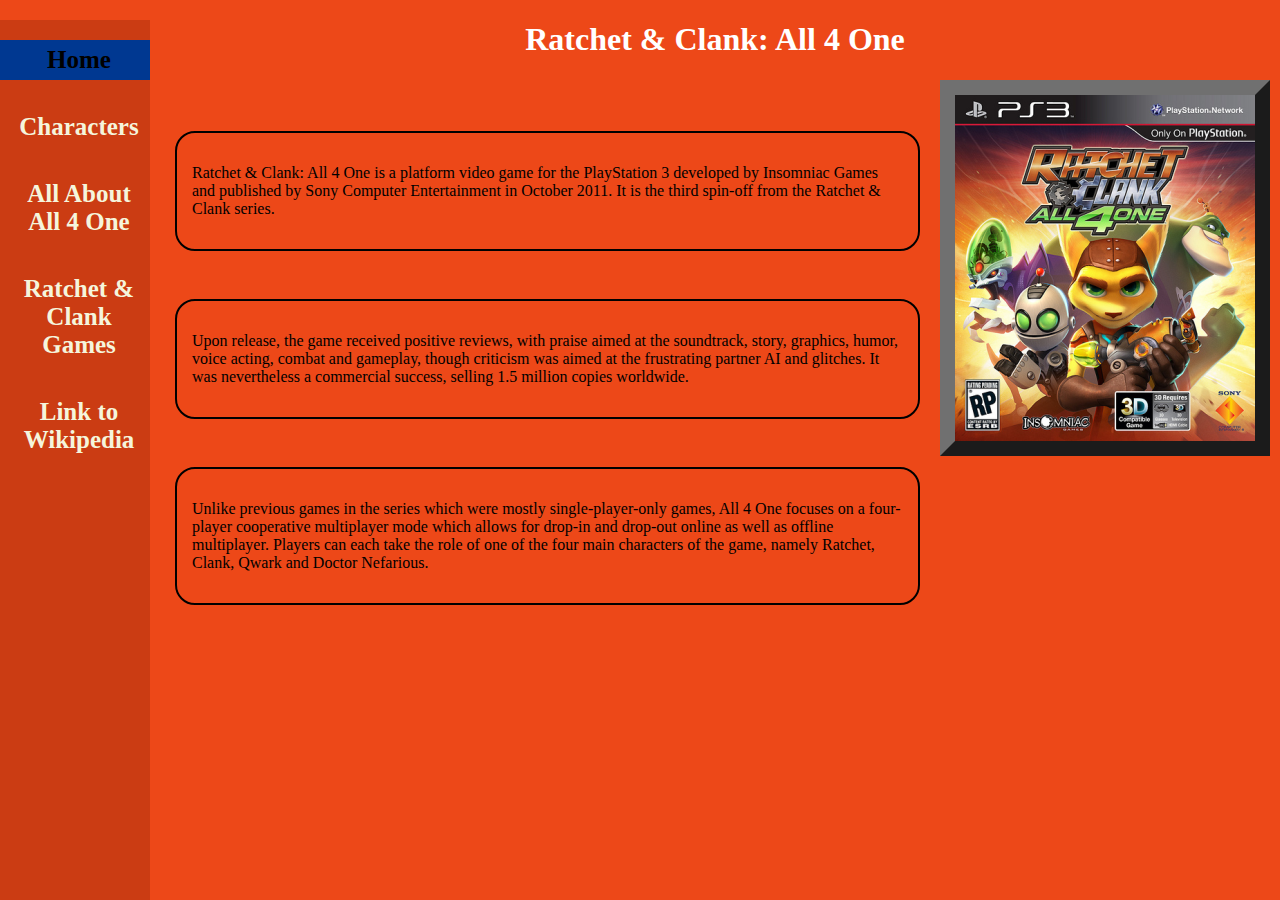
==== index.html @ 6f36e4cd "update" ====
<!DOCTYPE html>
<html lang="en">
    <head>
        <meta charset="utf-8">
        <meta name="viewport" content="width=device-width">
        <title>Ratchet &amp; Clank: All 4 One</title>
        <link href="https://cdn.jsdelivr.net/npm/bootstrap@5.3.0-alpha2/dist/css/bootstrap.min.css" rel="stylesheet" integrity="sha384-aFq/bzH65dt+w6FI2ooMVUpc+21e0SRygnTpmBvdBgSdnuTN7QbdgL+OapgHtvPp" crossorigin="anonymous">
        <link rel="stylesheet" href="main.css">
    </head>
  <body class="content">
    <h2 class="sidenav">
      <a href="index.html" class="active">Home</a><br>
      <a href="RAC-characthers.html">Characters</a><br>
      <a href="RAC-about.html">All About All 4 One</a><br>
      <a href="RAC-games.html">Ratchet &amp; Clank Games</a><br>
      <a href="https://en.wikipedia.org/wiki/Ratchet_%26_Clank:_All_4_One" target="_blank">Link to Wikipedia</a><br>
    </h2>
    <h1 class="fw-semibold">Ratchet &amp; Clank: All 4 One</h1>
    <a href="https://youtu.be/ZTlRiC0PRLk" target="_blank">
      <img class="home img-fluid" src="Ratchet_and_Clank_All_4_One.png" alt="Ratchet &amp; Clank: All 4 One">
    </a>
      <br><br>
    <div class="home text-bg-light p-3 text-center">
      <p>Ratchet &amp; Clank: All 4 One is a platform video game for the PlayStation 3 developed by Insomniac Games and published by Sony Computer Entertainment in October 2011. It is the third spin-off from the Ratchet &amp; Clank series.</p>
    </div><br>
    <div class="home text-bg-light p-3 text-center">
      <p>Upon release, the game received positive reviews, with praise aimed at the soundtrack, story, graphics, humor, voice acting, combat and gameplay, though criticism was aimed at the frustrating partner AI and glitches. It was nevertheless a commercial success, selling 1.5 million copies worldwide.</p>
    </div><br>
      <div class="home text-bg-light p-3 text-center">
      <p>Unlike previous games in the series which were mostly single-player-only games, All 4 One focuses on a four-player cooperative multiplayer mode which allows for drop-in and drop-out online as well as offline multiplayer. Players can each take the role of one of the four main characters of the game, namely Ratchet, Clank, Qwark and Doctor Nefarious.</p>
    </div>
  </body>
</html>
---- main.css ----
h1 {
    color:white;
    text-align:center;
}

body {
    background-color:#ED4818;
}

.sidenav {
    height: 100%; /* Full-height: remove this if you want "auto" height */
    width: 150px; /* Set the width of the sidebar */
    position: fixed; /* Fixed Sidebar (stay in place on scroll) */
    z-index: 1; /* Stay on top */
    top: 0; /* Stay at the top */
    left: 0;
    background-color: #CB3C13;
    overflow-x: hidden; /* Disable horizontal scroll */
    padding-top: 20px;
}

/* Style the links inside the sidebar */
.sidenav a {
    padding: 6px 8px 6px 16px;
    text-decoration: none;
    text-align: center;
    font-size: 25px;
    color: beige;
    display: block;
}

/* Change the color of links on hover */
.sidenav a:hover {
    color: black;
    background-color: #003891;
}

/* Add a background color on active links */
.sidenav a.active {
    color: black;
    background-color: #003891;
}

.content {
    margin-left: 150px;
    padding-left: 10px;
    margin-right: 10px;
}

h3 {
    font-size:40px;
    text-align:center;
}

img.home {
    border: 15px outset #707070;
    float: right;
    max-width: 100%;
    height: auto;
}

img.games {
    float:right;
    max-width: 180px;
    height: auto;
}

img.characthers {
    width: auto;
    max-height: 300px;
}

div.home {
    border-width:2px;
    border-style:solid;
    margin:15px;
    padding:15px;
    border-color:black;
    border-radius:20px;
    margin-right: 350px;
}

div.about {
    border-width:2px;
    border-style:solid;
    margin:15px;
    padding:10px;
    border-color:black;
    border-radius:20px;
}

div.games {
    border-width:2px;
    border-style:solid;
    margin:15px;
    padding:15px;
    border-color:black;
    border-radius:20px;
    margin-right: 200px;
    margin-left: 325px;
    align-content: center;
}

p.characthers {
    border-width:2px;
    border-style:solid;
    margin-right:115px;
    padding:10px;
    border-color:black;
    border-radius:20px;
    margin-left: inherit;
    margin-right: inherit;
}

a.gamelink {
    font-size: 30px;
    color: #003891;
    text-decoration: underline;
    padding-right: 20px;
    padding-top: 15px;
}

a.readmore {
    font-size: 30px;
    color: #003891;
    text-decoration: underline;
}

a:hover {
    color: #99BADD;
}
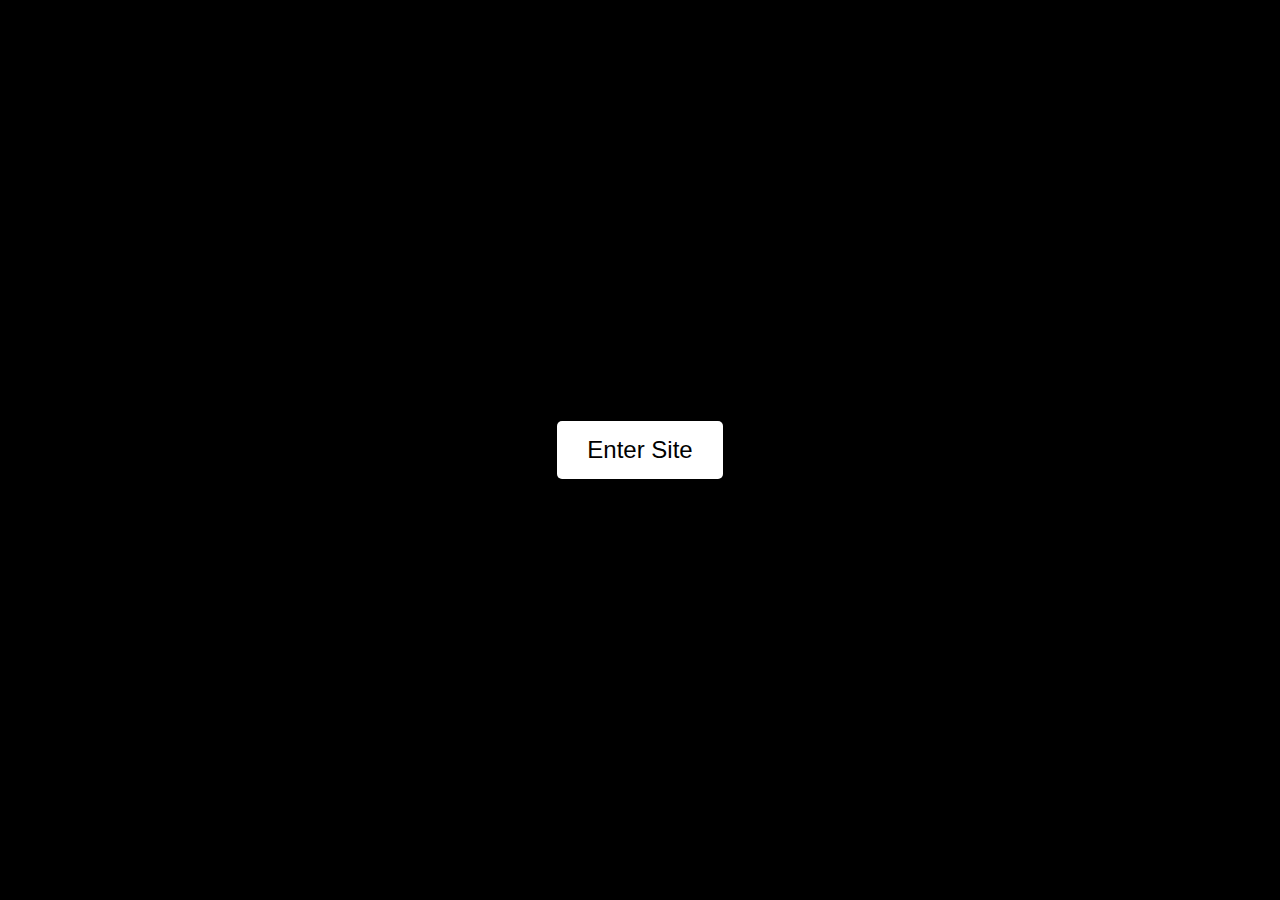
==== commit e6067e27: "update" ====
--- a/index.html
+++ b/index.html
@@ -1,33 +1,29 @@
 <!DOCTYPE html>
 <html lang="en">
-    <head>
-        <meta charset="utf-8">
-        <meta name="viewport" content="width=device-width">
-        <title>Ratchet &amp; Clank: All 4 One</title>
-        <link href="https://cdn.jsdelivr.net/npm/bootstrap@5.3.0-alpha2/dist/css/bootstrap.min.css" rel="stylesheet" integrity="sha384-aFq/bzH65dt+w6FI2ooMVUpc+21e0SRygnTpmBvdBgSdnuTN7QbdgL+OapgHtvPp" crossorigin="anonymous">
-        <link rel="stylesheet" href="main.css">
-    </head>
-  <body class="content">
-    <h2 class="sidenav">
-      <a href="index.html" class="active">Home</a><br>
-      <a href="RAC-characthers.html">Characters</a><br>
-      <a href="RAC-about.html">All About All 4 One</a><br>
-      <a href="RAC-games.html">Ratchet &amp; Clank Games</a><br>
-      <a href="https://en.wikipedia.org/wiki/Ratchet_%26_Clank:_All_4_One" target="_blank">Link to Wikipedia</a><br>
-    </h2>
-    <h1 class="fw-semibold">Ratchet &amp; Clank: All 4 One</h1>
-    <a href="https://youtu.be/ZTlRiC0PRLk" target="_blank">
-      <img class="home img-fluid" src="Ratchet_and_Clank_All_4_One.png" alt="Ratchet &amp; Clank: All 4 One">
-    </a>
-      <br><br>
-    <div class="home text-bg-light p-3 text-center">
-      <p>Ratchet &amp; Clank: All 4 One is a platform video game for the PlayStation 3 developed by Insomniac Games and published by Sony Computer Entertainment in October 2011. It is the third spin-off from the Ratchet &amp; Clank series.</p>
-    </div><br>
-    <div class="home text-bg-light p-3 text-center">
-      <p>Upon release, the game received positive reviews, with praise aimed at the soundtrack, story, graphics, humor, voice acting, combat and gameplay, though criticism was aimed at the frustrating partner AI and glitches. It was nevertheless a commercial success, selling 1.5 million copies worldwide.</p>
-    </div><br>
-      <div class="home text-bg-light p-3 text-center">
-      <p>Unlike previous games in the series which were mostly single-player-only games, All 4 One focuses on a four-player cooperative multiplayer mode which allows for drop-in and drop-out online as well as offline multiplayer. Players can each take the role of one of the four main characters of the game, namely Ratchet, Clank, Qwark and Doctor Nefarious.</p>
-    </div>
-  </body>
+<head>
+  <meta charset="UTF-8">
+  <meta name="viewport" content="width=device-width, initial-scale=1.0">
+  <title>Your Website</title>
+  <link rel="stylesheet" href="main.css">
+</head>
+<body>
+  <div class="start-screen">
+    <button id="enter-btn">Enter Site</button>
+    <div id="smoke-effect"></div>
+  </div>
+
+  <script>
+    const enterButton = document.getElementById('enter-btn');
+    const smokeEffect = document.getElementById('smoke-effect');
+
+    enterButton.addEventListener('click', () => {
+      smokeEffect.style.pointerEvents = 'auto';
+      smokeEffect.style.animation = 'smokeAnimation 5s ease-in-out forwards';
+
+      setTimeout(() => {
+        window.location.href = 'port-home.html';
+      }, 5000); // Adjust the delay time (in milliseconds) based on your animation duration
+    });
+  </script>
+</body>
 </html>--- a/main.css
+++ b/main.css
@@ -1,3 +1,49 @@
+body {
+  margin: 0;
+  padding: 0;
+  overflow: hidden;
+}
+
+.start-screen {
+  display: flex;
+  justify-content: center;
+  align-items: center;
+  height: 100vh;
+  background-color: #000;
+}
+
+#enter-btn {
+  padding: 15px 30px;
+  font-size: 24px;
+  background-color: #fff;
+  color: #000;
+  border: none;
+  border-radius: 5px;
+  cursor: pointer;
+}
+
+#smoke-effect {
+  position: fixed;
+  top: 0;
+  left: 0;
+  width: 100%;
+  height: 100%;
+  background-color: #000;
+  z-index: 9999;
+  opacity: 0;
+  pointer-events: none;
+  animation: smokeAnimation 5s ease-in-out forwards;
+}
+
+@keyframes smokeAnimation {
+  0% {
+    opacity: 0;
+  }
+  100% {
+    opacity: 1;
+  }
+}
+=======
 h1 {
     color:white;
     text-align:center;
@@ -129,3 +175,137 @@
 a:hover {
     color: #99BADD;
 }
+>>>>>>> 5701409306f9c955b3031bf6cca2fb01e3a9377c
+=======
+h1 {
+    color:white;
+    text-align:center;
+}
+
+body {
+    background-color:#ED4818;
+}
+
+.sidenav {
+    height: 100%; /* Full-height: remove this if you want "auto" height */
+    width: 150px; /* Set the width of the sidebar */
+    position: fixed; /* Fixed Sidebar (stay in place on scroll) */
+    z-index: 1; /* Stay on top */
+    top: 0; /* Stay at the top */
+    left: 0;
+    background-color: #CB3C13;
+    overflow-x: hidden; /* Disable horizontal scroll */
+    padding-top: 20px;
+}
+
+/* Style the links inside the sidebar */
+.sidenav a {
+    padding: 6px 8px 6px 16px;
+    text-decoration: none;
+    text-align: center;
+    font-size: 25px;
+    color: beige;
+    display: block;
+}
+
+/* Change the color of links on hover */
+.sidenav a:hover {
+    color: black;
+    background-color: #003891;
+}
+
+/* Add a background color on active links */
+.sidenav a.active {
+    color: black;
+    background-color: #003891;
+}
+
+.content {
+    margin-left: 150px;
+    padding-left: 10px;
+    margin-right: 10px;
+}
+
+h3 {
+    font-size:40px;
+    text-align:center;
+}
+
+img.home {
+    border: 15px outset #707070;
+    float: right;
+    max-width: 100%;
+    height: auto;
+}
+
+img.games {
+    float:right;
+    max-width: 180px;
+    height: auto;
+}
+
+img.characthers {
+    width: auto;
+    max-height: 300px;
+}
+
+div.home {
+    border-width:2px;
+    border-style:solid;
+    margin:15px;
+    padding:15px;
+    border-color:black;
+    border-radius:20px;
+    margin-right: 350px;
+}
+
+div.about {
+    border-width:2px;
+    border-style:solid;
+    margin:15px;
+    padding:10px;
+    border-color:black;
+    border-radius:20px;
+}
+
+div.games {
+    border-width:2px;
+    border-style:solid;
+    margin:15px;
+    padding:15px;
+    border-color:black;
+    border-radius:20px;
+    margin-right: 200px;
+    margin-left: 325px;
+    align-content: center;
+}
+
+p.characthers {
+    border-width:2px;
+    border-style:solid;
+    margin-right:115px;
+    padding:10px;
+    border-color:black;
+    border-radius:20px;
+    margin-left: inherit;
+    margin-right: inherit;
+}
+
+a.gamelink {
+    font-size: 30px;
+    color: #003891;
+    text-decoration: underline;
+    padding-right: 20px;
+    padding-top: 15px;
+}
+
+a.readmore {
+    font-size: 30px;
+    color: #003891;
+    text-decoration: underline;
+}
+
+a:hover {
+    color: #99BADD;
+}
+>>>>>>> 5701409306f9c955b3031bf6cca2fb01e3a9377c
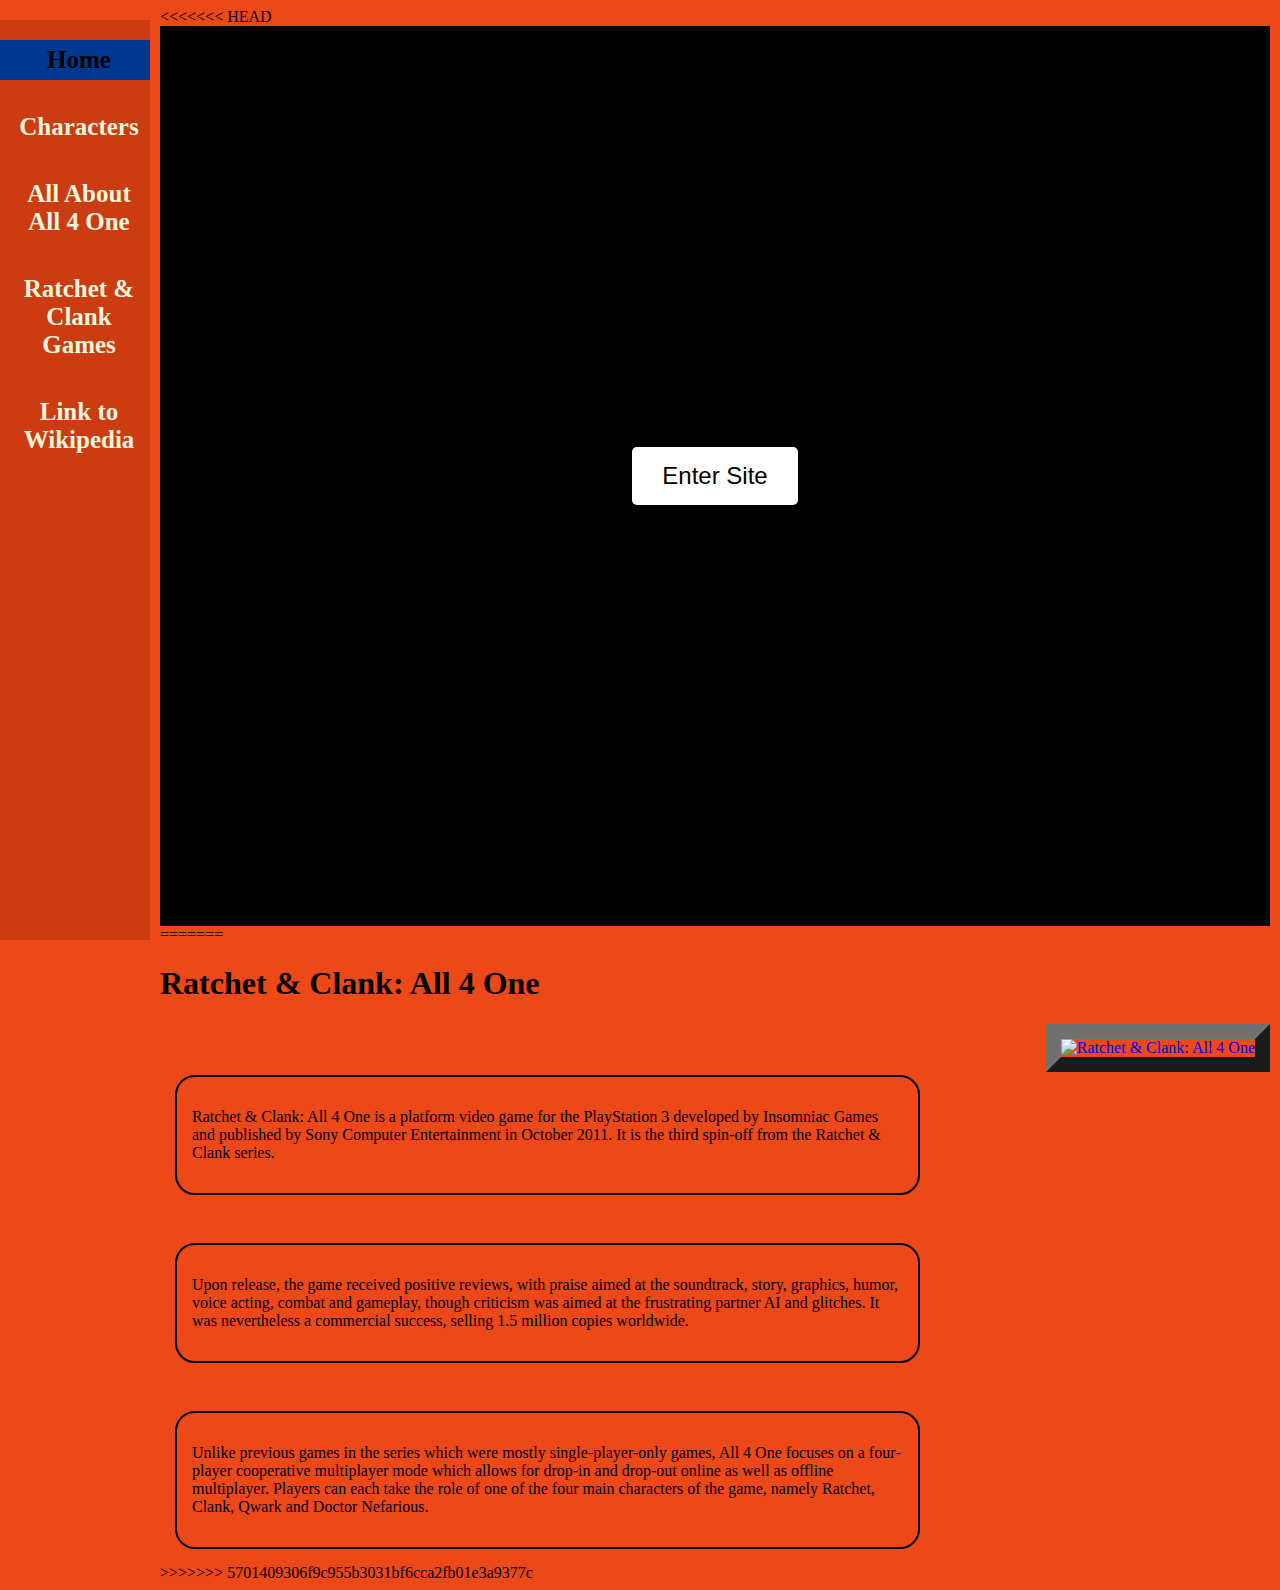
==== commit 549a1d51: "Add files via upload" ====
--- a/index.html
+++ b/index.html
@@ -1,3 +1,4 @@
+<<<<<<< HEAD
 <!DOCTYPE html>
 <html lang="en">
 <head>
@@ -26,4 +27,38 @@
     });
   </script>
 </body>
+=======
+<!DOCTYPE html>
+<html lang="en">
+    <head>
+        <meta charset="utf-8">
+        <meta name="viewport" content="width=device-width">
+        <title>Jason Jones Portfolio</title>
+        <link href="https://cdn.jsdelivr.net/npm/bootstrap@5.3.0-alpha2/dist/css/bootstrap.min.css" rel="stylesheet" integrity="sha384-aFq/bzH65dt+w6FI2ooMVUpc+21e0SRygnTpmBvdBgSdnuTN7QbdgL+OapgHtvPp" crossorigin="anonymous">
+        <link rel="stylesheet" href="main.css">
+    </head>
+  <body class="content">
+    <h2 class="sidenav">
+      <a href="index.html" class="active">Home</a><br>
+      <a href="RAC-characthers.html">Characters</a><br>
+      <a href="RAC-about.html">All About All 4 One</a><br>
+      <a href="RAC-games.html">Ratchet &amp; Clank Games</a><br>
+      <a href="https://en.wikipedia.org/wiki/Ratchet_%26_Clank:_All_4_One" target="_blank">Link to Wikipedia</a><br>
+    </h2>
+    <h1 class="fw-semibold">Ratchet &amp; Clank: All 4 One</h1>
+    <a href="https://youtu.be/ZTlRiC0PRLk" target="_blank">
+      <img class="home img-fluid" src="Ratchet_and_Clank_All_4_One.png" alt="Ratchet &amp; Clank: All 4 One">
+    </a>
+      <br><br>
+    <div class="home text-bg-light p-3 text-center">
+      <p>Ratchet &amp; Clank: All 4 One is a platform video game for the PlayStation 3 developed by Insomniac Games and published by Sony Computer Entertainment in October 2011. It is the third spin-off from the Ratchet &amp; Clank series.</p>
+    </div><br>
+    <div class="home text-bg-light p-3 text-center">
+      <p>Upon release, the game received positive reviews, with praise aimed at the soundtrack, story, graphics, humor, voice acting, combat and gameplay, though criticism was aimed at the frustrating partner AI and glitches. It was nevertheless a commercial success, selling 1.5 million copies worldwide.</p>
+    </div><br>
+      <div class="home text-bg-light p-3 text-center">
+      <p>Unlike previous games in the series which were mostly single-player-only games, All 4 One focuses on a four-player cooperative multiplayer mode which allows for drop-in and drop-out online as well as offline multiplayer. Players can each take the role of one of the four main characters of the game, namely Ratchet, Clank, Qwark and Doctor Nefarious.</p>
+    </div>
+  </body>
+>>>>>>> 5701409306f9c955b3031bf6cca2fb01e3a9377c
 </html>--- a/main.css
+++ b/main.css
@@ -1,3 +1,4 @@
+<<<<<<< HEAD
 body {
   margin: 0;
   padding: 0;
@@ -309,3 +310,136 @@
     color: #99BADD;
 }
 >>>>>>> 5701409306f9c955b3031bf6cca2fb01e3a9377c
+=======
+h1 {
+    color:white;
+    text-align:center;
+}
+
+body {
+    background-color:#ED4818;
+}
+
+.sidenav {
+    height: 100%; /* Full-height: remove this if you want "auto" height */
+    width: 150px; /* Set the width of the sidebar */
+    position: fixed; /* Fixed Sidebar (stay in place on scroll) */
+    z-index: 1; /* Stay on top */
+    top: 0; /* Stay at the top */
+    left: 0;
+    background-color: #CB3C13;
+    overflow-x: hidden; /* Disable horizontal scroll */
+    padding-top: 20px;
+}
+
+/* Style the links inside the sidebar */
+.sidenav a {
+    padding: 6px 8px 6px 16px;
+    text-decoration: none;
+    text-align: center;
+    font-size: 25px;
+    color: beige;
+    display: block;
+}
+
+/* Change the color of links on hover */
+.sidenav a:hover {
+    color: black;
+    background-color: #003891;
+}
+
+/* Add a background color on active links */
+.sidenav a.active {
+    color: black;
+    background-color: #003891;
+}
+
+.content {
+    margin-left: 150px;
+    padding-left: 10px;
+    margin-right: 10px;
+}
+
+h3 {
+    font-size:40px;
+    text-align:center;
+}
+
+img.home {
+    border: 15px outset #707070;
+    float: right;
+    max-width: 100%;
+    height: auto;
+}
+
+img.games {
+    float:right;
+    max-width: 180px;
+    height: auto;
+}
+
+img.characthers {
+    width: auto;
+    max-height: 300px;
+}
+
+div.home {
+    border-width:2px;
+    border-style:solid;
+    margin:15px;
+    padding:15px;
+    border-color:black;
+    border-radius:20px;
+    margin-right: 350px;
+}
+
+div.about {
+    border-width:2px;
+    border-style:solid;
+    margin:15px;
+    padding:10px;
+    border-color:black;
+    border-radius:20px;
+}
+
+div.games {
+    border-width:2px;
+    border-style:solid;
+    margin:15px;
+    padding:15px;
+    border-color:black;
+    border-radius:20px;
+    margin-right: 200px;
+    margin-left: 325px;
+    align-content: center;
+}
+
+p.characthers {
+    border-width:2px;
+    border-style:solid;
+    margin-right:115px;
+    padding:10px;
+    border-color:black;
+    border-radius:20px;
+    margin-left: inherit;
+    margin-right: inherit;
+}
+
+a.gamelink {
+    font-size: 30px;
+    color: #003891;
+    text-decoration: underline;
+    padding-right: 20px;
+    padding-top: 15px;
+}
+
+a.readmore {
+    font-size: 30px;
+    color: #003891;
+    text-decoration: underline;
+}
+
+a:hover {
+    color: #99BADD;
+}
+>>>>>>> 5701409306f9c955b3031bf6cca2fb01e3a9377c
--- a/main.css
+++ b/main.css
@@ -1,3 +1,4 @@
+<<<<<<< HEAD
 body {
   margin: 0;
   padding: 0;
@@ -309,3 +310,136 @@
     color: #99BADD;
 }
 >>>>>>> 5701409306f9c955b3031bf6cca2fb01e3a9377c
+=======
+h1 {
+    color:white;
+    text-align:center;
+}
+
+body {
+    background-color:#ED4818;
+}
+
+.sidenav {
+    height: 100%; /* Full-height: remove this if you want "auto" height */
+    width: 150px; /* Set the width of the sidebar */
+    position: fixed; /* Fixed Sidebar (stay in place on scroll) */
+    z-index: 1; /* Stay on top */
+    top: 0; /* Stay at the top */
+    left: 0;
+    background-color: #CB3C13;
+    overflow-x: hidden; /* Disable horizontal scroll */
+    padding-top: 20px;
+}
+
+/* Style the links inside the sidebar */
+.sidenav a {
+    padding: 6px 8px 6px 16px;
+    text-decoration: none;
+    text-align: center;
+    font-size: 25px;
+    color: beige;
+    display: block;
+}
+
+/* Change the color of links on hover */
+.sidenav a:hover {
+    color: black;
+    background-color: #003891;
+}
+
+/* Add a background color on active links */
+.sidenav a.active {
+    color: black;
+    background-color: #003891;
+}
+
+.content {
+    margin-left: 150px;
+    padding-left: 10px;
+    margin-right: 10px;
+}
+
+h3 {
+    font-size:40px;
+    text-align:center;
+}
+
+img.home {
+    border: 15px outset #707070;
+    float: right;
+    max-width: 100%;
+    height: auto;
+}
+
+img.games {
+    float:right;
+    max-width: 180px;
+    height: auto;
+}
+
+img.characthers {
+    width: auto;
+    max-height: 300px;
+}
+
+div.home {
+    border-width:2px;
+    border-style:solid;
+    margin:15px;
+    padding:15px;
+    border-color:black;
+    border-radius:20px;
+    margin-right: 350px;
+}
+
+div.about {
+    border-width:2px;
+    border-style:solid;
+    margin:15px;
+    padding:10px;
+    border-color:black;
+    border-radius:20px;
+}
+
+div.games {
+    border-width:2px;
+    border-style:solid;
+    margin:15px;
+    padding:15px;
+    border-color:black;
+    border-radius:20px;
+    margin-right: 200px;
+    margin-left: 325px;
+    align-content: center;
+}
+
+p.characthers {
+    border-width:2px;
+    border-style:solid;
+    margin-right:115px;
+    padding:10px;
+    border-color:black;
+    border-radius:20px;
+    margin-left: inherit;
+    margin-right: inherit;
+}
+
+a.gamelink {
+    font-size: 30px;
+    color: #003891;
+    text-decoration: underline;
+    padding-right: 20px;
+    padding-top: 15px;
+}
+
+a.readmore {
+    font-size: 30px;
+    color: #003891;
+    text-decoration: underline;
+}
+
+a:hover {
+    color: #99BADD;
+}
+>>>>>>> 5701409306f9c955b3031bf6cca2fb01e3a9377c
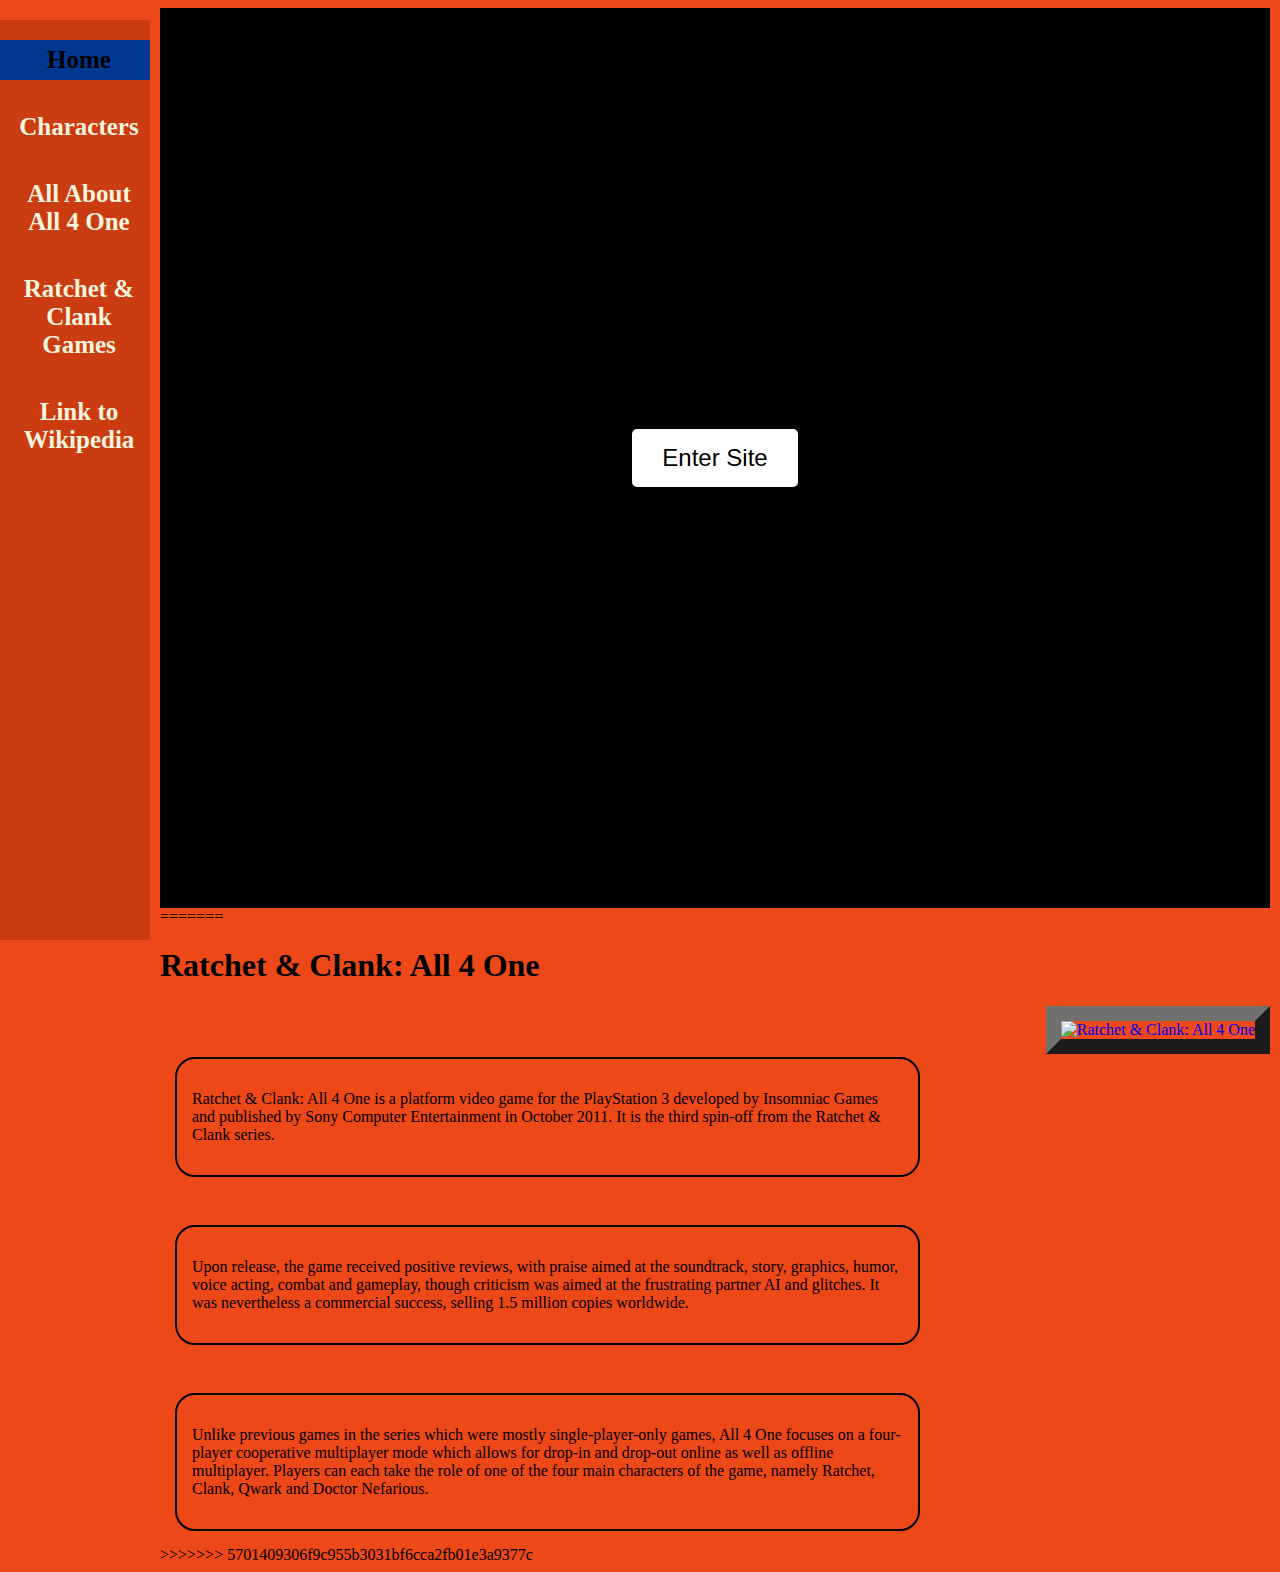
==== commit 38961d42: "Update index.html" ====
--- a/index.html
+++ b/index.html
@@ -1,33 +1,32 @@
-<<<<<<< HEAD
-<!DOCTYPE html>
-<html lang="en">
-<head>
-  <meta charset="UTF-8">
-  <meta name="viewport" content="width=device-width, initial-scale=1.0">
-  <title>Your Website</title>
-  <link rel="stylesheet" href="main.css">
-</head>
-<body>
-  <div class="start-screen">
-    <button id="enter-btn">Enter Site</button>
-    <div id="smoke-effect"></div>
-  </div>
-
-  <script>
-    const enterButton = document.getElementById('enter-btn');
-    const smokeEffect = document.getElementById('smoke-effect');
-
-    enterButton.addEventListener('click', () => {
-      smokeEffect.style.pointerEvents = 'auto';
-      smokeEffect.style.animation = 'smokeAnimation 5s ease-in-out forwards';
-
-      setTimeout(() => {
-        window.location.href = 'port-home.html';
-      }, 5000); // Adjust the delay time (in milliseconds) based on your animation duration
-    });
-  </script>
-</body>
-=======
+<!DOCTYPE html>
+<html lang="en">
+<head>
+  <meta charset="UTF-8">
+  <meta name="viewport" content="width=device-width, initial-scale=1.0">
+  <title>Your Website</title>
+  <link rel="stylesheet" href="main.css">
+</head>
+<body>
+  <div class="start-screen">
+    <button id="enter-btn">Enter Site</button>
+    <div id="smoke-effect"></div>
+  </div>
+
+  <script>
+    const enterButton = document.getElementById('enter-btn');
+    const smokeEffect = document.getElementById('smoke-effect');
+
+    enterButton.addEventListener('click', () => {
+      smokeEffect.style.pointerEvents = 'auto';
+      smokeEffect.style.animation = 'smokeAnimation 5s ease-in-out forwards';
+
+      setTimeout(() => {
+        window.location.href = 'port-home.html';
+      }, 5000); // Adjust the delay time (in milliseconds) based on your animation duration
+    });
+  </script>
+</body>
+=======
 <!DOCTYPE html>
 <html lang="en">
     <head>
@@ -60,5 +59,5 @@
       <p>Unlike previous games in the series which were mostly single-player-only games, All 4 One focuses on a four-player cooperative multiplayer mode which allows for drop-in and drop-out online as well as offline multiplayer. Players can each take the role of one of the four main characters of the game, namely Ratchet, Clank, Qwark and Doctor Nefarious.</p>
     </div>
   </body>
->>>>>>> 5701409306f9c955b3031bf6cca2fb01e3a9377c
-</html>+>>>>>>> 5701409306f9c955b3031bf6cca2fb01e3a9377c
+</html>
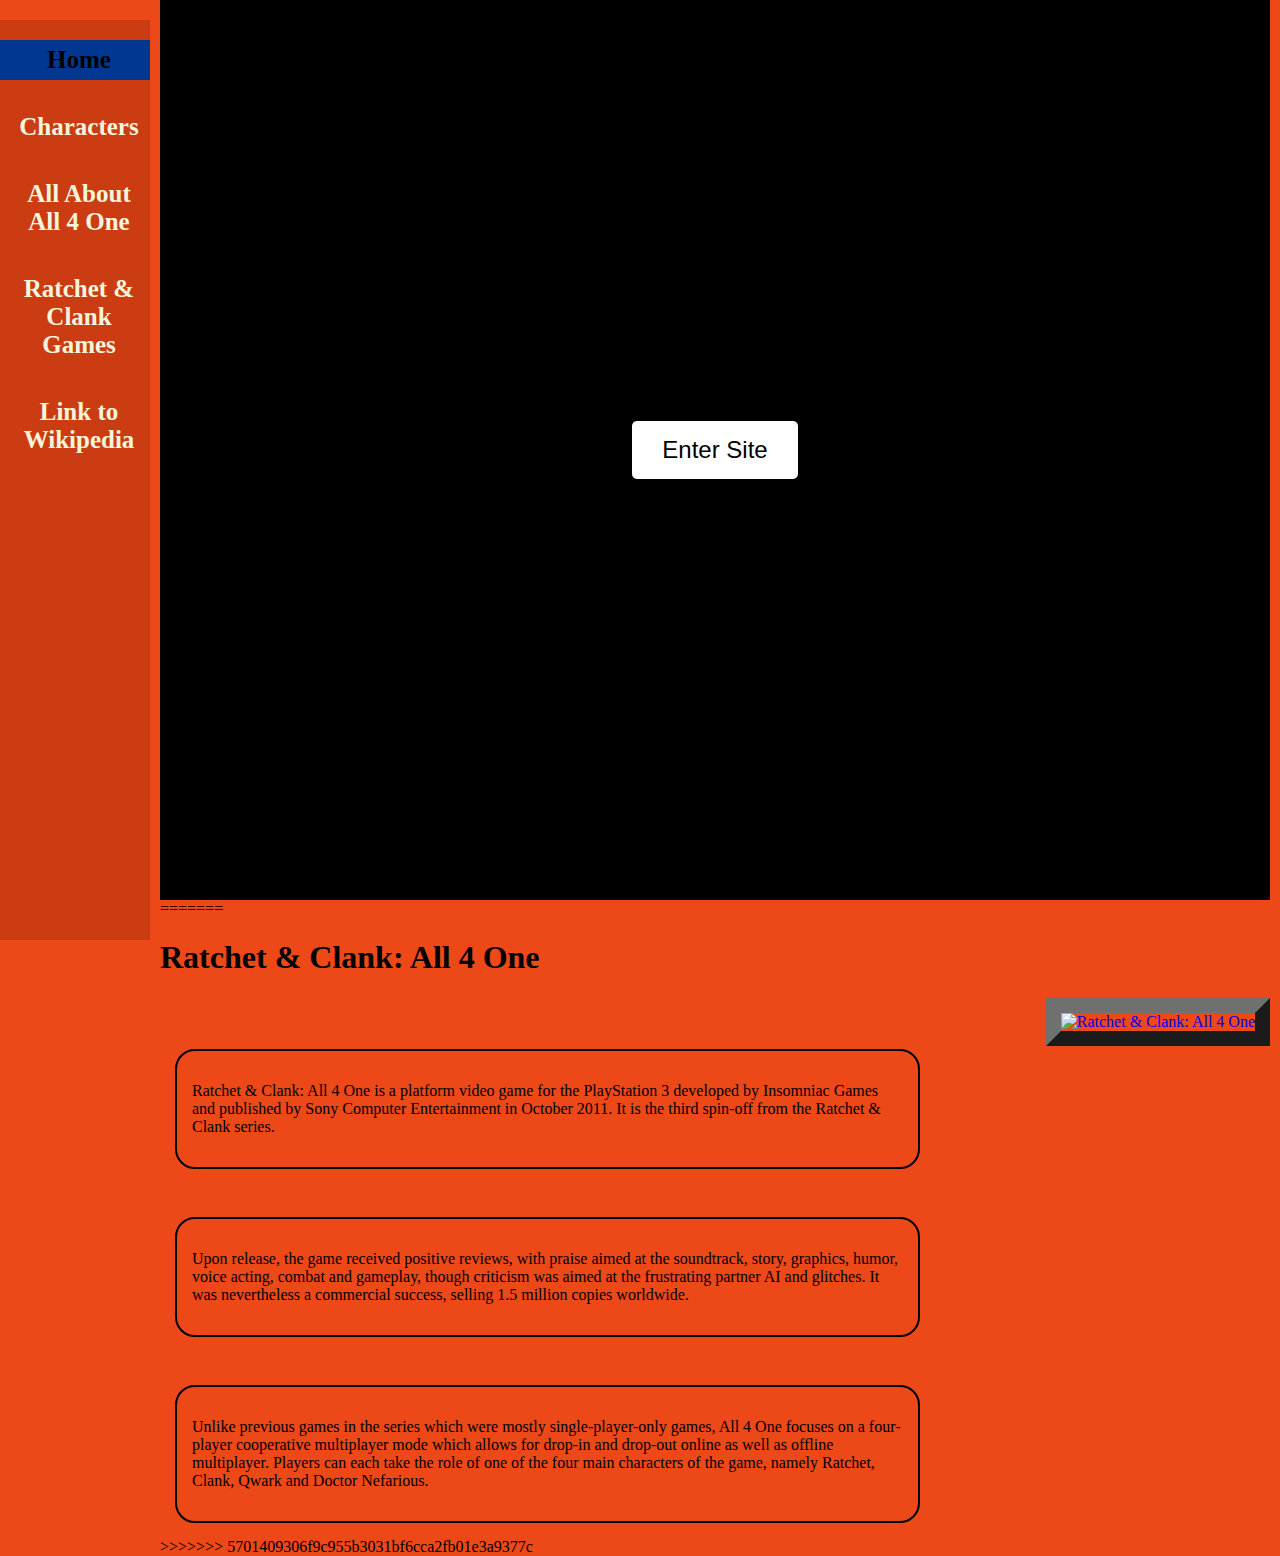
==== commit 4838419d: "update" ====
--- a/index.html
+++ b/index.html
@@ -1,63 +1,63 @@
-<!DOCTYPE html>
-<html lang="en">
-<head>
-  <meta charset="UTF-8">
-  <meta name="viewport" content="width=device-width, initial-scale=1.0">
-  <title>Your Website</title>
-  <link rel="stylesheet" href="main.css">
-</head>
-<body>
-  <div class="start-screen">
-    <button id="enter-btn">Enter Site</button>
-    <div id="smoke-effect"></div>
-  </div>
-
-  <script>
-    const enterButton = document.getElementById('enter-btn');
-    const smokeEffect = document.getElementById('smoke-effect');
-
-    enterButton.addEventListener('click', () => {
-      smokeEffect.style.pointerEvents = 'auto';
-      smokeEffect.style.animation = 'smokeAnimation 5s ease-in-out forwards';
-
-      setTimeout(() => {
-        window.location.href = 'port-home.html';
-      }, 5000); // Adjust the delay time (in milliseconds) based on your animation duration
-    });
-  </script>
-</body>
-=======
-<!DOCTYPE html>
-<html lang="en">
-    <head>
-        <meta charset="utf-8">
-        <meta name="viewport" content="width=device-width">
-        <title>Jason Jones Portfolio</title>
-        <link href="https://cdn.jsdelivr.net/npm/bootstrap@5.3.0-alpha2/dist/css/bootstrap.min.css" rel="stylesheet" integrity="sha384-aFq/bzH65dt+w6FI2ooMVUpc+21e0SRygnTpmBvdBgSdnuTN7QbdgL+OapgHtvPp" crossorigin="anonymous">
-        <link rel="stylesheet" href="main.css">
-    </head>
-  <body class="content">
-    <h2 class="sidenav">
-      <a href="index.html" class="active">Home</a><br>
-      <a href="RAC-characthers.html">Characters</a><br>
-      <a href="RAC-about.html">All About All 4 One</a><br>
-      <a href="RAC-games.html">Ratchet &amp; Clank Games</a><br>
-      <a href="https://en.wikipedia.org/wiki/Ratchet_%26_Clank:_All_4_One" target="_blank">Link to Wikipedia</a><br>
-    </h2>
-    <h1 class="fw-semibold">Ratchet &amp; Clank: All 4 One</h1>
-    <a href="https://youtu.be/ZTlRiC0PRLk" target="_blank">
-      <img class="home img-fluid" src="Ratchet_and_Clank_All_4_One.png" alt="Ratchet &amp; Clank: All 4 One">
-    </a>
-      <br><br>
-    <div class="home text-bg-light p-3 text-center">
-      <p>Ratchet &amp; Clank: All 4 One is a platform video game for the PlayStation 3 developed by Insomniac Games and published by Sony Computer Entertainment in October 2011. It is the third spin-off from the Ratchet &amp; Clank series.</p>
-    </div><br>
-    <div class="home text-bg-light p-3 text-center">
-      <p>Upon release, the game received positive reviews, with praise aimed at the soundtrack, story, graphics, humor, voice acting, combat and gameplay, though criticism was aimed at the frustrating partner AI and glitches. It was nevertheless a commercial success, selling 1.5 million copies worldwide.</p>
-    </div><br>
-      <div class="home text-bg-light p-3 text-center">
-      <p>Unlike previous games in the series which were mostly single-player-only games, All 4 One focuses on a four-player cooperative multiplayer mode which allows for drop-in and drop-out online as well as offline multiplayer. Players can each take the role of one of the four main characters of the game, namely Ratchet, Clank, Qwark and Doctor Nefarious.</p>
-    </div>
-  </body>
->>>>>>> 5701409306f9c955b3031bf6cca2fb01e3a9377c
-</html>
+<!DOCTYPE html>
+<html lang="en">
+<head>
+  <meta charset="UTF-8">
+  <meta name="viewport" content="width=device-width, initial-scale=1.0">
+  <title>Your Website</title>
+  <link rel="stylesheet" href="main.css">
+</head>
+<body>
+  <div class="start-screen">
+    <button id="enter-btn">Enter Site</button>
+    <div id="smoke-effect"></div>
+  </div>
+
+  <script>
+    const enterButton = document.getElementById('enter-btn');
+    const smokeEffect = document.getElementById('smoke-effect');
+
+    enterButton.addEventListener('click', () => {
+      smokeEffect.style.pointerEvents = 'auto';
+      smokeEffect.style.animation = 'smokeAnimation 5s ease-in-out forwards';
+
+      setTimeout(() => {
+        window.location.href = 'port-home.html';
+      }, 5000); // Adjust the delay time (in milliseconds) based on your animation duration
+    });
+  </script>
+</body>
+=======
+<!DOCTYPE html>
+<html lang="en">
+    <head>
+        <meta charset="utf-8">
+        <meta name="viewport" content="width=device-width">
+        <title>Jason Jones Portfolio</title>
+        <link href="https://cdn.jsdelivr.net/npm/bootstrap@5.3.0-alpha2/dist/css/bootstrap.min.css" rel="stylesheet" integrity="sha384-aFq/bzH65dt+w6FI2ooMVUpc+21e0SRygnTpmBvdBgSdnuTN7QbdgL+OapgHtvPp" crossorigin="anonymous">
+        <link rel="stylesheet" href="main.css">
+    </head>
+  <body class="content">
+    <h2 class="sidenav">
+      <a href="index.html" class="active">Home</a><br>
+      <a href="RAC-characthers.html">Characters</a><br>
+      <a href="RAC-about.html">All About All 4 One</a><br>
+      <a href="RAC-games.html">Ratchet &amp; Clank Games</a><br>
+      <a href="https://en.wikipedia.org/wiki/Ratchet_%26_Clank:_All_4_One" target="_blank">Link to Wikipedia</a><br>
+    </h2>
+    <h1 class="fw-semibold">Ratchet &amp; Clank: All 4 One</h1>
+    <a href="https://youtu.be/ZTlRiC0PRLk" target="_blank">
+      <img class="home img-fluid" src="Ratchet_and_Clank_All_4_One.png" alt="Ratchet &amp; Clank: All 4 One">
+    </a>
+      <br><br>
+    <div class="home text-bg-light p-3 text-center">
+      <p>Ratchet &amp; Clank: All 4 One is a platform video game for the PlayStation 3 developed by Insomniac Games and published by Sony Computer Entertainment in October 2011. It is the third spin-off from the Ratchet &amp; Clank series.</p>
+    </div><br>
+    <div class="home text-bg-light p-3 text-center">
+      <p>Upon release, the game received positive reviews, with praise aimed at the soundtrack, story, graphics, humor, voice acting, combat and gameplay, though criticism was aimed at the frustrating partner AI and glitches. It was nevertheless a commercial success, selling 1.5 million copies worldwide.</p>
+    </div><br>
+      <div class="home text-bg-light p-3 text-center">
+      <p>Unlike previous games in the series which were mostly single-player-only games, All 4 One focuses on a four-player cooperative multiplayer mode which allows for drop-in and drop-out online as well as offline multiplayer. Players can each take the role of one of the four main characters of the game, namely Ratchet, Clank, Qwark and Doctor Nefarious.</p>
+    </div>
+  </body>
+>>>>>>> 5701409306f9c955b3031bf6cca2fb01e3a9377c
+</html>--- a/main.css
+++ b/main.css
@@ -1,4 +1,3 @@
-<<<<<<< HEAD
 body {
   margin: 0;
   padding: 0;
@@ -311,135 +310,134 @@
 }
 >>>>>>> 5701409306f9c955b3031bf6cca2fb01e3a9377c
 =======
-h1 {
-    color:white;
-    text-align:center;
-}
-
-body {
-    background-color:#ED4818;
-}
-
-.sidenav {
-    height: 100%; /* Full-height: remove this if you want "auto" height */
-    width: 150px; /* Set the width of the sidebar */
-    position: fixed; /* Fixed Sidebar (stay in place on scroll) */
-    z-index: 1; /* Stay on top */
-    top: 0; /* Stay at the top */
-    left: 0;
-    background-color: #CB3C13;
-    overflow-x: hidden; /* Disable horizontal scroll */
-    padding-top: 20px;
-}
-
-/* Style the links inside the sidebar */
-.sidenav a {
-    padding: 6px 8px 6px 16px;
-    text-decoration: none;
-    text-align: center;
-    font-size: 25px;
-    color: beige;
-    display: block;
-}
-
-/* Change the color of links on hover */
-.sidenav a:hover {
-    color: black;
-    background-color: #003891;
-}
-
-/* Add a background color on active links */
-.sidenav a.active {
-    color: black;
-    background-color: #003891;
-}
-
-.content {
-    margin-left: 150px;
-    padding-left: 10px;
-    margin-right: 10px;
-}
-
-h3 {
-    font-size:40px;
-    text-align:center;
-}
-
-img.home {
-    border: 15px outset #707070;
-    float: right;
-    max-width: 100%;
-    height: auto;
-}
-
-img.games {
-    float:right;
-    max-width: 180px;
-    height: auto;
-}
-
-img.characthers {
-    width: auto;
-    max-height: 300px;
-}
-
-div.home {
-    border-width:2px;
-    border-style:solid;
-    margin:15px;
-    padding:15px;
-    border-color:black;
-    border-radius:20px;
-    margin-right: 350px;
-}
-
-div.about {
-    border-width:2px;
-    border-style:solid;
-    margin:15px;
-    padding:10px;
-    border-color:black;
-    border-radius:20px;
-}
-
-div.games {
-    border-width:2px;
-    border-style:solid;
-    margin:15px;
-    padding:15px;
-    border-color:black;
-    border-radius:20px;
-    margin-right: 200px;
-    margin-left: 325px;
-    align-content: center;
-}
-
-p.characthers {
-    border-width:2px;
-    border-style:solid;
-    margin-right:115px;
-    padding:10px;
-    border-color:black;
-    border-radius:20px;
-    margin-left: inherit;
-    margin-right: inherit;
-}
-
-a.gamelink {
-    font-size: 30px;
-    color: #003891;
-    text-decoration: underline;
-    padding-right: 20px;
-    padding-top: 15px;
-}
-
-a.readmore {
-    font-size: 30px;
-    color: #003891;
-    text-decoration: underline;
-}
-
-a:hover {
-    color: #99BADD;
-}
->>>>>>> 5701409306f9c955b3031bf6cca2fb01e3a9377c
+h1 {
+    color:white;
+    text-align:center;
+}
+
+body {
+    background-color:#ED4818;
+}
+
+.sidenav {
+    height: 100%; /* Full-height: remove this if you want "auto" height */
+    width: 150px; /* Set the width of the sidebar */
+    position: fixed; /* Fixed Sidebar (stay in place on scroll) */
+    z-index: 1; /* Stay on top */
+    top: 0; /* Stay at the top */
+    left: 0;
+    background-color: #CB3C13;
+    overflow-x: hidden; /* Disable horizontal scroll */
+    padding-top: 20px;
+}
+
+/* Style the links inside the sidebar */
+.sidenav a {
+    padding: 6px 8px 6px 16px;
+    text-decoration: none;
+    text-align: center;
+    font-size: 25px;
+    color: beige;
+    display: block;
+}
+
+/* Change the color of links on hover */
+.sidenav a:hover {
+    color: black;
+    background-color: #003891;
+}
+
+/* Add a background color on active links */
+.sidenav a.active {
+    color: black;
+    background-color: #003891;
+}
+
+.content {
+    margin-left: 150px;
+    padding-left: 10px;
+    margin-right: 10px;
+}
+
+h3 {
+    font-size:40px;
+    text-align:center;
+}
+
+img.home {
+    border: 15px outset #707070;
+    float: right;
+    max-width: 100%;
+    height: auto;
+}
+
+img.games {
+    float:right;
+    max-width: 180px;
+    height: auto;
+}
+
+img.characthers {
+    width: auto;
+    max-height: 300px;
+}
+
+div.home {
+    border-width:2px;
+    border-style:solid;
+    margin:15px;
+    padding:15px;
+    border-color:black;
+    border-radius:20px;
+    margin-right: 350px;
+}
+
+div.about {
+    border-width:2px;
+    border-style:solid;
+    margin:15px;
+    padding:10px;
+    border-color:black;
+    border-radius:20px;
+}
+
+div.games {
+    border-width:2px;
+    border-style:solid;
+    margin:15px;
+    padding:15px;
+    border-color:black;
+    border-radius:20px;
+    margin-right: 200px;
+    margin-left: 325px;
+    align-content: center;
+}
+
+p.characthers {
+    border-width:2px;
+    border-style:solid;
+    margin-right:115px;
+    padding:10px;
+    border-color:black;
+    border-radius:20px;
+    margin-left: inherit;
+    margin-right: inherit;
+}
+
+a.gamelink {
+    font-size: 30px;
+    color: #003891;
+    text-decoration: underline;
+    padding-right: 20px;
+    padding-top: 15px;
+}
+
+a.readmore {
+    font-size: 30px;
+    color: #003891;
+    text-decoration: underline;
+}
+
+a:hover {
+    color: #99BADD;
+}--- a/main.css
+++ b/main.css
@@ -1,4 +1,3 @@
-<<<<<<< HEAD
 body {
   margin: 0;
   padding: 0;
@@ -311,135 +310,134 @@
 }
 >>>>>>> 5701409306f9c955b3031bf6cca2fb01e3a9377c
 =======
-h1 {
-    color:white;
-    text-align:center;
-}
-
-body {
-    background-color:#ED4818;
-}
-
-.sidenav {
-    height: 100%; /* Full-height: remove this if you want "auto" height */
-    width: 150px; /* Set the width of the sidebar */
-    position: fixed; /* Fixed Sidebar (stay in place on scroll) */
-    z-index: 1; /* Stay on top */
-    top: 0; /* Stay at the top */
-    left: 0;
-    background-color: #CB3C13;
-    overflow-x: hidden; /* Disable horizontal scroll */
-    padding-top: 20px;
-}
-
-/* Style the links inside the sidebar */
-.sidenav a {
-    padding: 6px 8px 6px 16px;
-    text-decoration: none;
-    text-align: center;
-    font-size: 25px;
-    color: beige;
-    display: block;
-}
-
-/* Change the color of links on hover */
-.sidenav a:hover {
-    color: black;
-    background-color: #003891;
-}
-
-/* Add a background color on active links */
-.sidenav a.active {
-    color: black;
-    background-color: #003891;
-}
-
-.content {
-    margin-left: 150px;
-    padding-left: 10px;
-    margin-right: 10px;
-}
-
-h3 {
-    font-size:40px;
-    text-align:center;
-}
-
-img.home {
-    border: 15px outset #707070;
-    float: right;
-    max-width: 100%;
-    height: auto;
-}
-
-img.games {
-    float:right;
-    max-width: 180px;
-    height: auto;
-}
-
-img.characthers {
-    width: auto;
-    max-height: 300px;
-}
-
-div.home {
-    border-width:2px;
-    border-style:solid;
-    margin:15px;
-    padding:15px;
-    border-color:black;
-    border-radius:20px;
-    margin-right: 350px;
-}
-
-div.about {
-    border-width:2px;
-    border-style:solid;
-    margin:15px;
-    padding:10px;
-    border-color:black;
-    border-radius:20px;
-}
-
-div.games {
-    border-width:2px;
-    border-style:solid;
-    margin:15px;
-    padding:15px;
-    border-color:black;
-    border-radius:20px;
-    margin-right: 200px;
-    margin-left: 325px;
-    align-content: center;
-}
-
-p.characthers {
-    border-width:2px;
-    border-style:solid;
-    margin-right:115px;
-    padding:10px;
-    border-color:black;
-    border-radius:20px;
-    margin-left: inherit;
-    margin-right: inherit;
-}
-
-a.gamelink {
-    font-size: 30px;
-    color: #003891;
-    text-decoration: underline;
-    padding-right: 20px;
-    padding-top: 15px;
-}
-
-a.readmore {
-    font-size: 30px;
-    color: #003891;
-    text-decoration: underline;
-}
-
-a:hover {
-    color: #99BADD;
-}
->>>>>>> 5701409306f9c955b3031bf6cca2fb01e3a9377c
+h1 {
+    color:white;
+    text-align:center;
+}
+
+body {
+    background-color:#ED4818;
+}
+
+.sidenav {
+    height: 100%; /* Full-height: remove this if you want "auto" height */
+    width: 150px; /* Set the width of the sidebar */
+    position: fixed; /* Fixed Sidebar (stay in place on scroll) */
+    z-index: 1; /* Stay on top */
+    top: 0; /* Stay at the top */
+    left: 0;
+    background-color: #CB3C13;
+    overflow-x: hidden; /* Disable horizontal scroll */
+    padding-top: 20px;
+}
+
+/* Style the links inside the sidebar */
+.sidenav a {
+    padding: 6px 8px 6px 16px;
+    text-decoration: none;
+    text-align: center;
+    font-size: 25px;
+    color: beige;
+    display: block;
+}
+
+/* Change the color of links on hover */
+.sidenav a:hover {
+    color: black;
+    background-color: #003891;
+}
+
+/* Add a background color on active links */
+.sidenav a.active {
+    color: black;
+    background-color: #003891;
+}
+
+.content {
+    margin-left: 150px;
+    padding-left: 10px;
+    margin-right: 10px;
+}
+
+h3 {
+    font-size:40px;
+    text-align:center;
+}
+
+img.home {
+    border: 15px outset #707070;
+    float: right;
+    max-width: 100%;
+    height: auto;
+}
+
+img.games {
+    float:right;
+    max-width: 180px;
+    height: auto;
+}
+
+img.characthers {
+    width: auto;
+    max-height: 300px;
+}
+
+div.home {
+    border-width:2px;
+    border-style:solid;
+    margin:15px;
+    padding:15px;
+    border-color:black;
+    border-radius:20px;
+    margin-right: 350px;
+}
+
+div.about {
+    border-width:2px;
+    border-style:solid;
+    margin:15px;
+    padding:10px;
+    border-color:black;
+    border-radius:20px;
+}
+
+div.games {
+    border-width:2px;
+    border-style:solid;
+    margin:15px;
+    padding:15px;
+    border-color:black;
+    border-radius:20px;
+    margin-right: 200px;
+    margin-left: 325px;
+    align-content: center;
+}
+
+p.characthers {
+    border-width:2px;
+    border-style:solid;
+    margin-right:115px;
+    padding:10px;
+    border-color:black;
+    border-radius:20px;
+    margin-left: inherit;
+    margin-right: inherit;
+}
+
+a.gamelink {
+    font-size: 30px;
+    color: #003891;
+    text-decoration: underline;
+    padding-right: 20px;
+    padding-top: 15px;
+}
+
+a.readmore {
+    font-size: 30px;
+    color: #003891;
+    text-decoration: underline;
+}
+
+a:hover {
+    color: #99BADD;
+}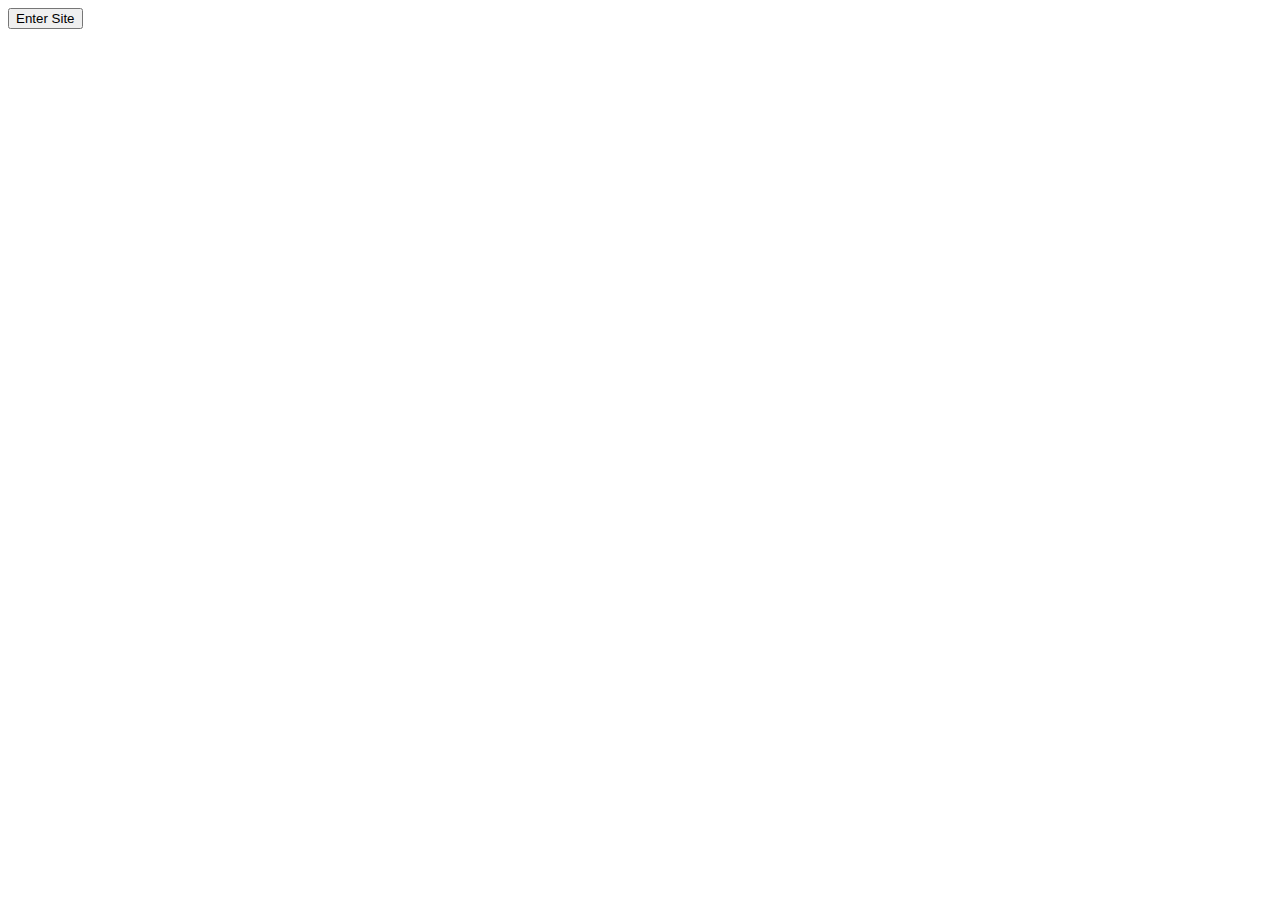
==== commit 04252894: "Merge branch 'main' of https://github.com/JaySquared717/jaysquared717.github.io" ====
--- a/index.html
+++ b/index.html
@@ -4,7 +4,7 @@
   <meta charset="UTF-8">
   <meta name="viewport" content="width=device-width, initial-scale=1.0">
   <title>Your Website</title>
-  <link rel="stylesheet" href="main.css">
+  <link rel="stylesheet" href="styles.css">
 </head>
 <body>
   <div class="start-screen">
@@ -26,38 +26,4 @@
     });
   </script>
 </body>
-=======
-<!DOCTYPE html>
-<html lang="en">
-    <head>
-        <meta charset="utf-8">
-        <meta name="viewport" content="width=device-width">
-        <title>Jason Jones Portfolio</title>
-        <link href="https://cdn.jsdelivr.net/npm/bootstrap@5.3.0-alpha2/dist/css/bootstrap.min.css" rel="stylesheet" integrity="sha384-aFq/bzH65dt+w6FI2ooMVUpc+21e0SRygnTpmBvdBgSdnuTN7QbdgL+OapgHtvPp" crossorigin="anonymous">
-        <link rel="stylesheet" href="main.css">
-    </head>
-  <body class="content">
-    <h2 class="sidenav">
-      <a href="index.html" class="active">Home</a><br>
-      <a href="RAC-characthers.html">Characters</a><br>
-      <a href="RAC-about.html">All About All 4 One</a><br>
-      <a href="RAC-games.html">Ratchet &amp; Clank Games</a><br>
-      <a href="https://en.wikipedia.org/wiki/Ratchet_%26_Clank:_All_4_One" target="_blank">Link to Wikipedia</a><br>
-    </h2>
-    <h1 class="fw-semibold">Ratchet &amp; Clank: All 4 One</h1>
-    <a href="https://youtu.be/ZTlRiC0PRLk" target="_blank">
-      <img class="home img-fluid" src="Ratchet_and_Clank_All_4_One.png" alt="Ratchet &amp; Clank: All 4 One">
-    </a>
-      <br><br>
-    <div class="home text-bg-light p-3 text-center">
-      <p>Ratchet &amp; Clank: All 4 One is a platform video game for the PlayStation 3 developed by Insomniac Games and published by Sony Computer Entertainment in October 2011. It is the third spin-off from the Ratchet &amp; Clank series.</p>
-    </div><br>
-    <div class="home text-bg-light p-3 text-center">
-      <p>Upon release, the game received positive reviews, with praise aimed at the soundtrack, story, graphics, humor, voice acting, combat and gameplay, though criticism was aimed at the frustrating partner AI and glitches. It was nevertheless a commercial success, selling 1.5 million copies worldwide.</p>
-    </div><br>
-      <div class="home text-bg-light p-3 text-center">
-      <p>Unlike previous games in the series which were mostly single-player-only games, All 4 One focuses on a four-player cooperative multiplayer mode which allows for drop-in and drop-out online as well as offline multiplayer. Players can each take the role of one of the four main characters of the game, namely Ratchet, Clank, Qwark and Doctor Nefarious.</p>
-    </div>
-  </body>
->>>>>>> 5701409306f9c955b3031bf6cca2fb01e3a9377c
-</html>+</html>
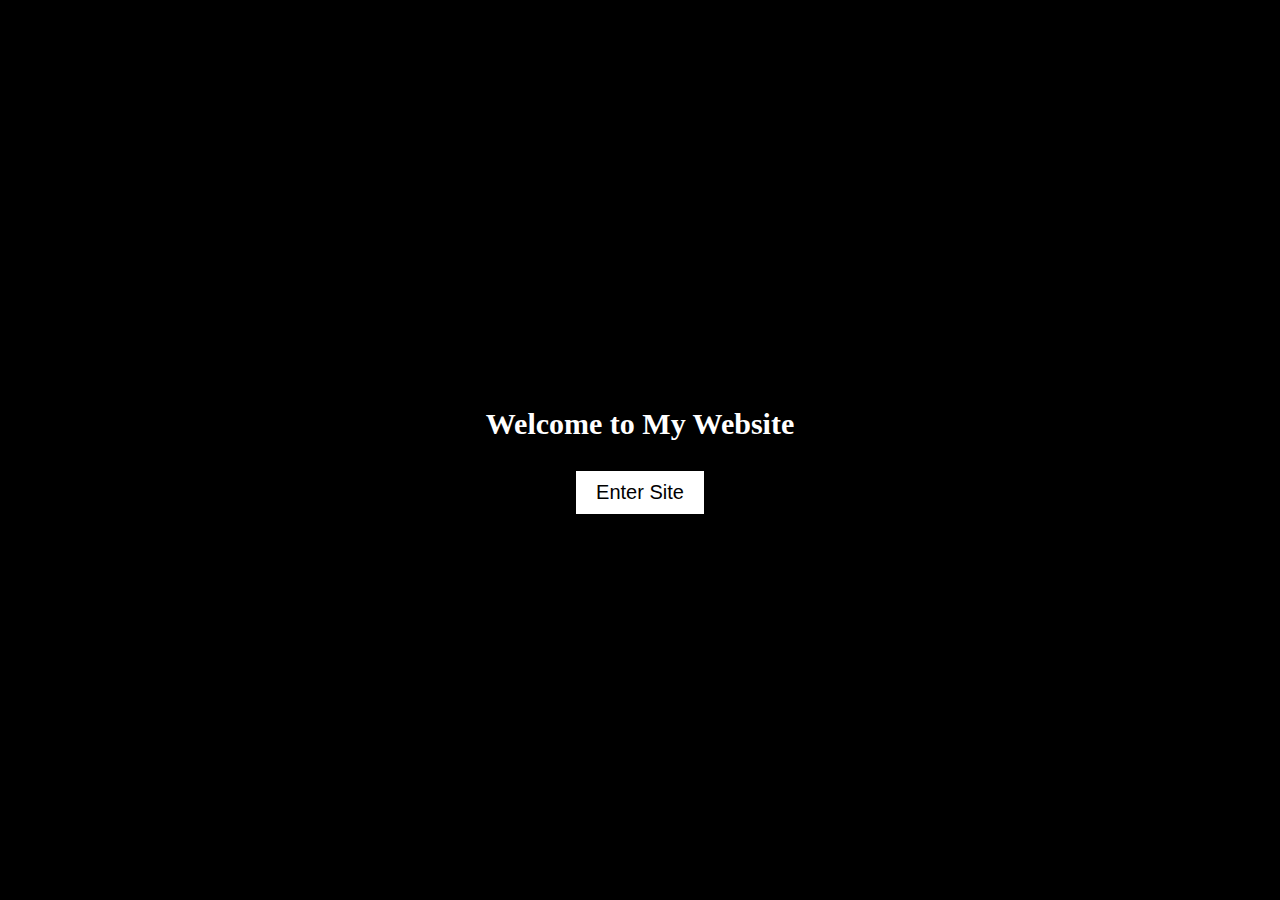
==== commit 773ee4ac: "update" ====
--- a/index.html
+++ b/index.html
@@ -1,29 +1,19 @@
 <!DOCTYPE html>
 <html lang="en">
-<head>
-  <meta charset="UTF-8">
-  <meta name="viewport" content="width=device-width, initial-scale=1.0">
-  <title>Your Website</title>
-  <link rel="stylesheet" href="styles.css">
-</head>
-<body>
-  <div class="start-screen">
-    <button id="enter-btn">Enter Site</button>
-    <div id="smoke-effect"></div>
-  </div>
-
-  <script>
-    const enterButton = document.getElementById('enter-btn');
-    const smokeEffect = document.getElementById('smoke-effect');
-
-    enterButton.addEventListener('click', () => {
-      smokeEffect.style.pointerEvents = 'auto';
-      smokeEffect.style.animation = 'smokeAnimation 5s ease-in-out forwards';
-
-      setTimeout(() => {
-        window.location.href = 'port-home.html';
-      }, 5000); // Adjust the delay time (in milliseconds) based on your animation duration
-    });
-  </script>
-</body>
-</html>
+    <head>
+        <meta charset="UTF-8">
+        <meta name="viewport" content="width=device-width, initial-scale=1.0">
+        <title>Your Website</title>
+        <link rel="stylesheet" href="main.css">
+        <script>
+            document.getElementById("enter-button").addEventListener("click", function() {document.querySelector(".starter-screen").classList.add("fade-out");setTimeout(function() {window.location.href = "port-home.html";}, 1000); // Adjust the timeout value to match the duration of the fade-out animation
+  });
+        </script>
+    </head>
+    <body>
+        <div class="starter-screen">
+            <h1>Welcome to My Website</h1>
+            <button id="enter-button" onclick="location.href='port-home.html'">Enter Site</button>
+        </div>
+    </body>
+</html>--- a/main.css
+++ b/main.css
@@ -0,0 +1,90 @@
+/* Basic reset for ul and li */
+ul, li {
+  margin: 0;
+  padding: 0;
+  list-style: none;
+}
+
+/* Navigation styles */
+nav {
+  background-color: #333;
+}
+
+nav ul {
+  display: flex;
+  justify-content: space-between;
+  padding: 10px;
+}
+
+nav ul li a {
+  color: #fff;
+  text-decoration: none;
+  padding: 10px;
+}
+
+nav ul li a:hover {
+  background-color: #555;
+}
+
+nav ul li a.active {
+  background-color: #555;
+}
+
+html, body {
+  height: 100%;
+  margin: 0;
+  padding: 0;
+}
+
+.starter-screen {
+  background-color: #000;
+  color: #fff;
+  height: 100%;
+  display: flex;
+  flex-direction: column;
+  justify-content: center;
+  align-items: center;
+}
+
+h1 {
+  font-size: 30px;
+  margin-bottom: 30px;
+}
+
+button {
+  padding: 10px 20px;
+  font-size: 20px;
+  background-color: #fff;
+  color: #000;
+  border: none;
+  cursor: pointer;
+}
+
+.fade-out {
+  opacity: 0;
+  transition: opacity 1s ease;
+}
+
+.fade-out:before {
+  content: "";
+  position: fixed;
+  top: 0;
+  left: 0;
+  width: 100%;
+  height: 100%;
+  background-color: #000;
+  animation: smoke-effect 4s linear forwards;
+}
+
+@keyframes smoke-effect {
+  0% {
+    background-color: #000;
+    opacity: 0;
+  }
+  50% {
+    opacity: 0.5;
+  }
+  100% {
+    opacity: 1;
+  }
+}